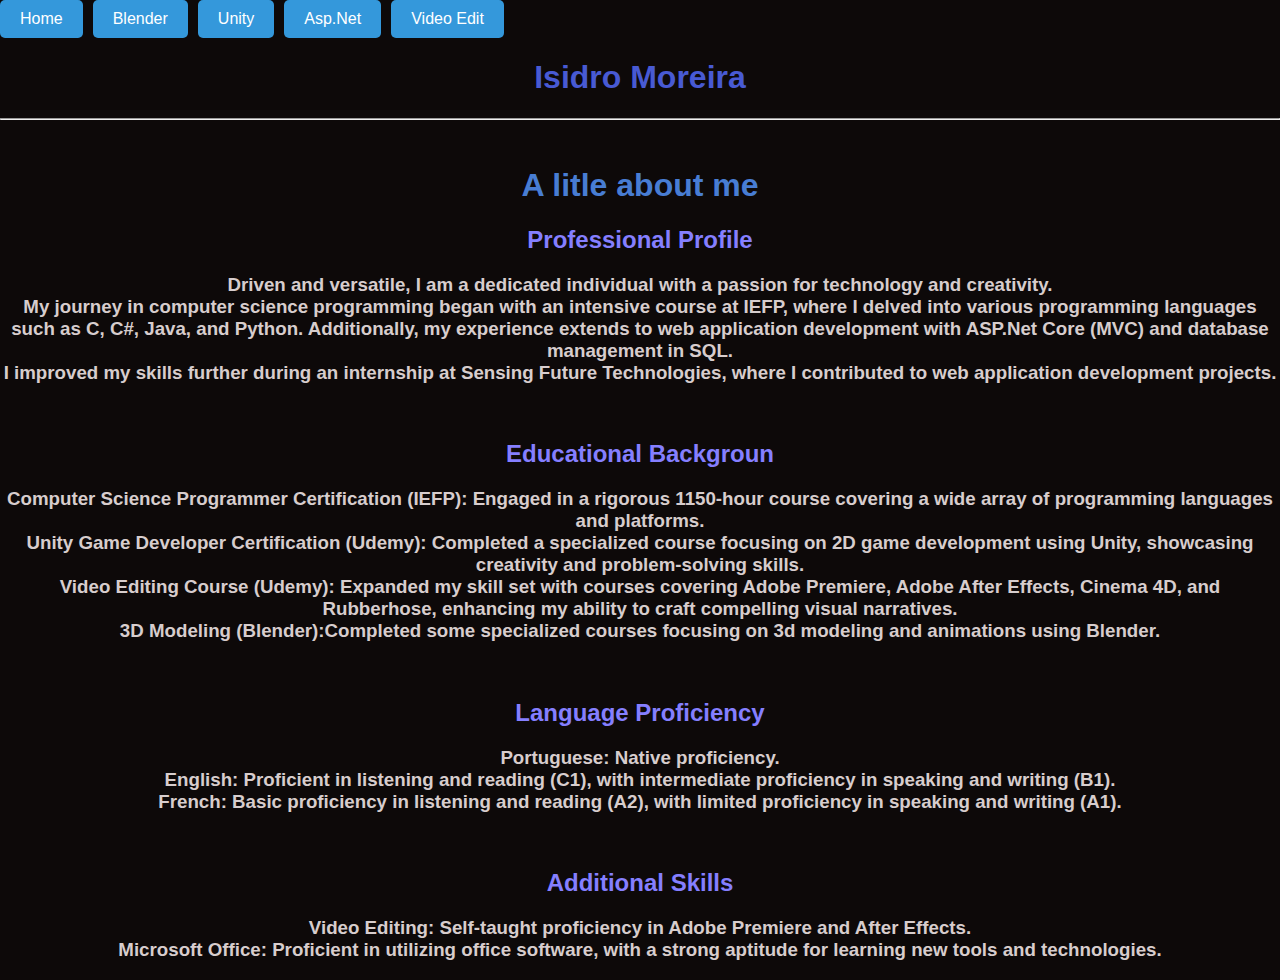
==== index.html @ 7634b1cf "dr" ====
<html lang="en">
<head>
    <meta charset="UTF-8">
    <meta name="viewport" content="width=device-width, initial-scale=1.0">
    <title>Document</title>
    <div id="menu"></div>
</head>
<link rel="stylesheet" href="styles.css">

<body>
    <h1 style="color:rgb(72, 90, 211)">Isidro Moreira</h1>
    <hr>
    <br />
  <div class="text-center text-light">
    <h1 style="color:rgb(72, 125, 211)">A litle about me </h1>
</div>

<h2 class="text-center text-light">Professional Profile</h2>
<h3>
  Driven and versatile, I am a dedicated individual with a passion for technology and creativity.<br />
  My journey in computer science programming began with an intensive course at IEFP, where I delved into various programming languages such as C, C#, Java, and Python.
  Additionally, my experience extends to web application development with ASP.Net Core (MVC) and database management in SQL.<br />
  I improved my skills further during an internship at Sensing Future Technologies, where I contributed to web application development projects.
</h3>
<br>

<h2 class="text-center text-light">Educational Backgroun</h2>
<h3>
    <strong>Computer Science Programmer Certification (IEFP):</strong> Engaged in a rigorous 1150-hour course covering a wide array of programming languages and platforms.<br />   
    <strong>Unity Game Developer Certification (Udemy):</strong> Completed a specialized course focusing on 2D game development using Unity, showcasing creativity and problem-solving skills.<br />
    <strong>Video Editing Course (Udemy):</strong> Expanded my skill set with courses covering Adobe Premiere, Adobe After Effects, Cinema 4D, and Rubberhose, enhancing my ability to craft compelling visual narratives.<br />
    <strong>3D Modeling (Blender):</strong>Completed some specialized courses focusing on 3d modeling and animations using Blender.
</h3>
<br>

<h2 class="text-center text-white">Language Proficiency</h2>
<h3>
    <strong>Portuguese:</strong>  Native proficiency.<br>
    <strong> English:</strong> Proficient in listening and reading (C1), with intermediate proficiency in speaking and writing (B1).<br>
    <strong> French:</strong> Basic proficiency in listening and reading (A2), with limited proficiency in speaking and writing (A1).
</h3>
<br>

<h2 class="text-center text-white"> Additional Skills</h2>

<h3>
    <strong> Video Editing:</strong> Self-taught proficiency in Adobe Premiere and After Effects.<br>
    <strong> Microsoft Office:</strong> Proficient in utilizing office software, with a strong aptitude for learning new tools and technologies.
</h3>


    <script>
        // Fetch and include the menu content
        fetch('menu.html')
          .then(response => response.text())
          .then(html => {
            document.getElementById('menu').innerHTML = html;
          });
      </script>
</body>
</html>
---- styles.css ----
body{
    margin: 0;
    background:rgb(13, 9, 9);
    text-align: center;
    font-family: sans-serif;
}

h3{
  color: rgb(215, 205, 205);
  font-family: sans-serif;
}
h2{
  color:rgb(133, 127, 255);
  font-family: sans-serif;
}

.menu-button {
    display: inline-block;
    padding: 10px 20px; /* Adjust padding as needed */
    background-color: #3498db; /* Button background color */
    color: #fff; /* Button text color */
    text-decoration: none; /* Remove underline */
    border: none; /* Remove border */
    border-radius: 5px; /* Add border radius for rounded corners */
    cursor: pointer; /* Show pointer cursor on hover */
    transition: background-color 0.3s ease; /* Smooth transition for background color */
  }
  
  .menu-button:hover {
    background-color: #2980b9; /* Darker background color on hover */
  }

  nav ul {
    list-style-type: none;
    padding: 0;
    margin: 0;
    display: flex; /* Use flexbox */
  }
  
  nav ul li {
    margin-right: 10px; /* Adjust margin between buttons */
  }

  strong { 
    font-weight: bold; }
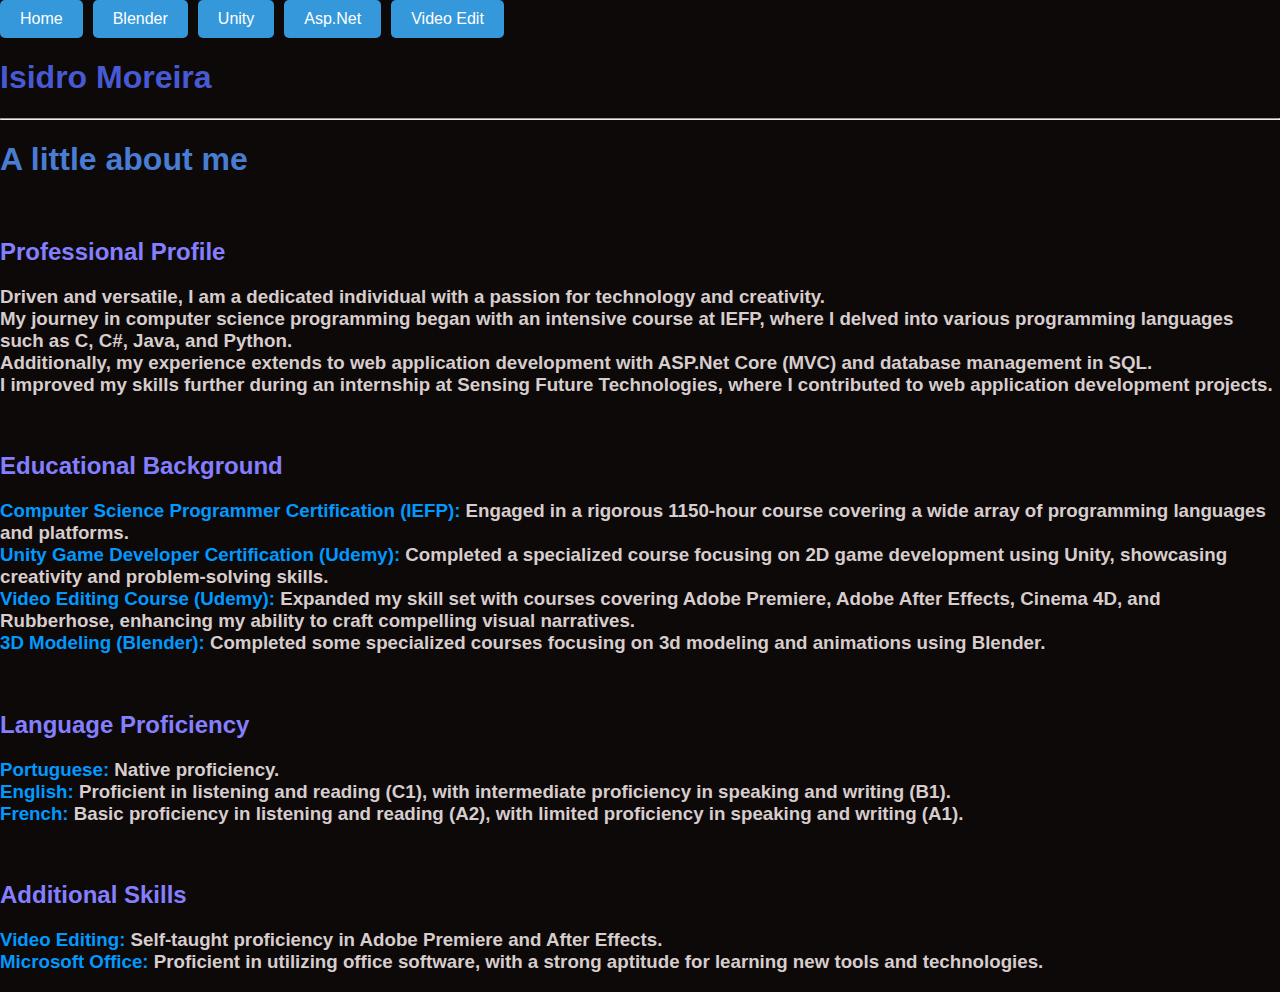
==== commit cb6b61e6: "ji" ====
--- a/index.html
+++ b/index.html
@@ -6,46 +6,46 @@
     <div id="menu"></div>
 </head>
 <link rel="stylesheet" href="styles.css">
+<h1 style="color:rgb(72, 90, 211)">Isidro Moreira</h1>
+<hr>
+
+<div class="text-center text-light">
+<h1 style="color:rgb(72, 125, 211)">A little about me </h1>
+</div>
+<br />
 
 <body>
-    <h1 style="color:rgb(72, 90, 211)">Isidro Moreira</h1>
-    <hr>
-    <br />
-  <div class="text-center text-light">
-    <h1 style="color:rgb(72, 125, 211)">A litle about me </h1>
-</div>
-
 <h2 class="text-center text-light">Professional Profile</h2>
 <h3>
   Driven and versatile, I am a dedicated individual with a passion for technology and creativity.<br />
-  My journey in computer science programming began with an intensive course at IEFP, where I delved into various programming languages such as C, C#, Java, and Python.
+  My journey in computer science programming began with an intensive course at IEFP, where I delved into various programming languages such as C, C#, Java, and Python.<br />
   Additionally, my experience extends to web application development with ASP.Net Core (MVC) and database management in SQL.<br />
   I improved my skills further during an internship at Sensing Future Technologies, where I contributed to web application development projects.
 </h3>
 <br>
 
-<h2 class="text-center text-light">Educational Backgroun</h2>
+<h2 class="text-center text-light">Educational Background</h2>
 <h3>
-    <strong>Computer Science Programmer Certification (IEFP):</strong> Engaged in a rigorous 1150-hour course covering a wide array of programming languages and platforms.<br />   
-    <strong>Unity Game Developer Certification (Udemy):</strong> Completed a specialized course focusing on 2D game development using Unity, showcasing creativity and problem-solving skills.<br />
-    <strong>Video Editing Course (Udemy):</strong> Expanded my skill set with courses covering Adobe Premiere, Adobe After Effects, Cinema 4D, and Rubberhose, enhancing my ability to craft compelling visual narratives.<br />
-    <strong>3D Modeling (Blender):</strong>Completed some specialized courses focusing on 3d modeling and animations using Blender.
+    <span style="color:rgb(0, 153, 255)">Computer Science Programmer Certification (IEFP):</span> Engaged in a rigorous 1150-hour course covering a wide array of programming languages and platforms.<br />   
+    <span style="color:rgb(0, 153, 255)">Unity Game Developer Certification (Udemy):</span> Completed a specialized course focusing on 2D game development using Unity, showcasing creativity and problem-solving skills.<br />
+    <span style="color:rgb(0, 153, 255)">Video Editing Course (Udemy):</span> Expanded my skill set with courses covering Adobe Premiere, Adobe After Effects, Cinema 4D, and Rubberhose, enhancing my ability to craft compelling visual narratives.<br />
+    <span style="color:rgb(0, 153, 255)">3D Modeling (Blender):</span> Completed some specialized courses focusing on 3d modeling and animations using Blender.
 </h3>
 <br>
 
 <h2 class="text-center text-white">Language Proficiency</h2>
 <h3>
-    <strong>Portuguese:</strong>  Native proficiency.<br>
-    <strong> English:</strong> Proficient in listening and reading (C1), with intermediate proficiency in speaking and writing (B1).<br>
-    <strong> French:</strong> Basic proficiency in listening and reading (A2), with limited proficiency in speaking and writing (A1).
+    <span style="color:rgb(0, 153, 255)">Portuguese:</span>  Native proficiency.<br>
+    <span style="color:rgb(0, 153, 255)"> English:</span> Proficient in listening and reading (C1), with intermediate proficiency in speaking and writing (B1).<br>
+    <span style="color:rgb(0, 153, 255)"> French:</span> Basic proficiency in listening and reading (A2), with limited proficiency in speaking and writing (A1).
 </h3>
 <br>
 
 <h2 class="text-center text-white"> Additional Skills</h2>
 
 <h3>
-    <strong> Video Editing:</strong> Self-taught proficiency in Adobe Premiere and After Effects.<br>
-    <strong> Microsoft Office:</strong> Proficient in utilizing office software, with a strong aptitude for learning new tools and technologies.
+    <span style="color:rgb(0, 153, 255)"> Video Editing:</span> Self-taught proficiency in Adobe Premiere and After Effects.<br>
+    <span style="color:rgb(0, 153, 255)"> Microsoft Office:</span> Proficient in utilizing office software, with a strong aptitude for learning new tools and technologies.
 </h3>
 
 
--- a/styles.css
+++ b/styles.css
@@ -1,7 +1,7 @@
 body{
     margin: 0;
     background:rgb(13, 9, 9);
-    text-align: center;
+    text-align: left;
     font-family: sans-serif;
 }
 
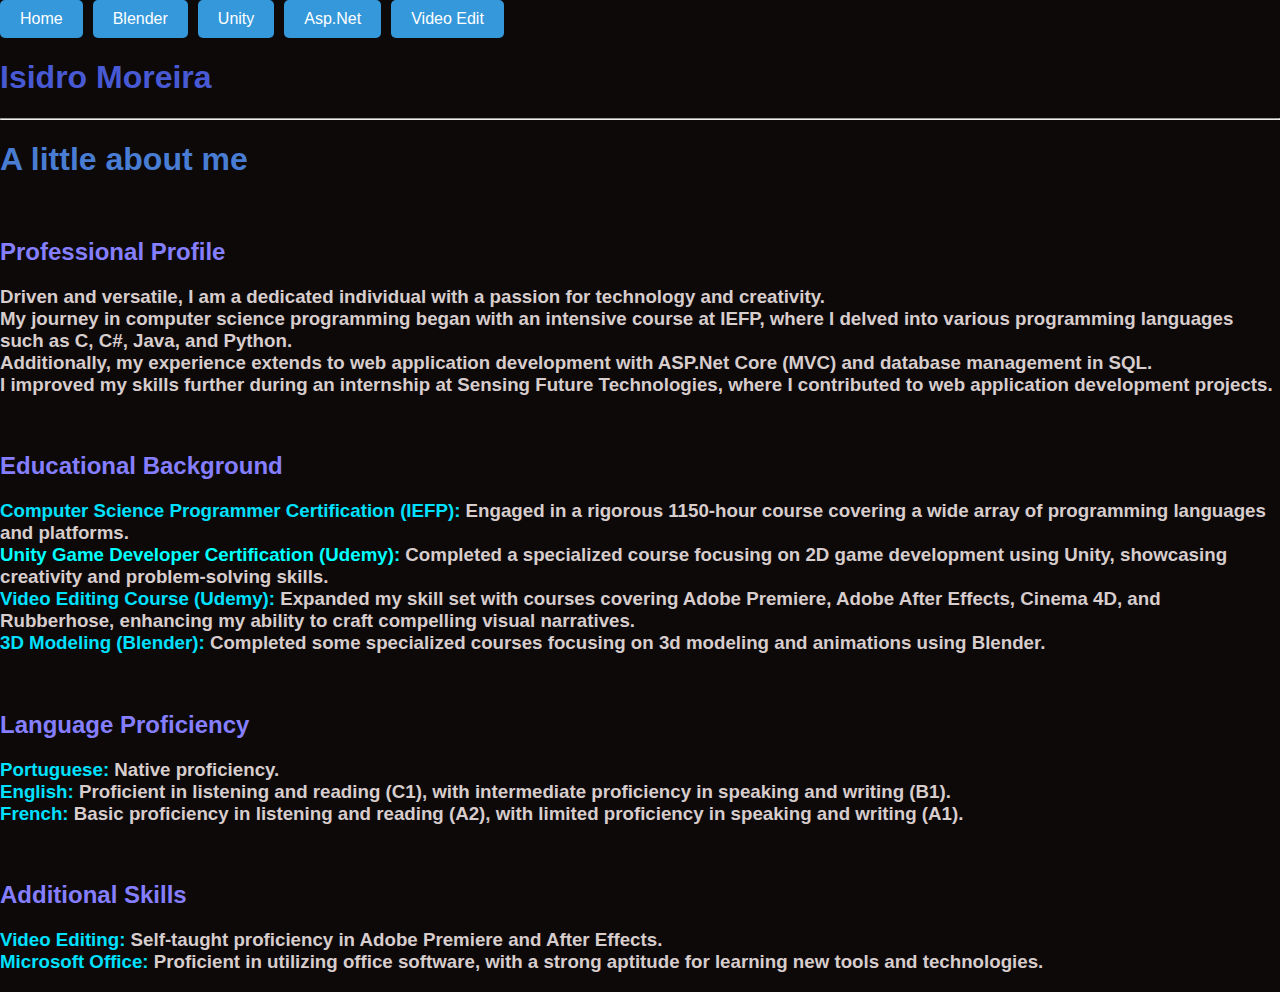
==== commit 2e0de23b: "grt" ====
--- a/index.html
+++ b/index.html
@@ -15,7 +15,7 @@
 <br />
 
 <body>
-<h2 class="text-center text-light">Professional Profile</h2>
+<h2 class="text-light">Professional Profile</h2>
 <h3>
   Driven and versatile, I am a dedicated individual with a passion for technology and creativity.<br />
   My journey in computer science programming began with an intensive course at IEFP, where I delved into various programming languages such as C, C#, Java, and Python.<br />
@@ -24,28 +24,28 @@
 </h3>
 <br>
 
-<h2 class="text-center text-light">Educational Background</h2>
+<h2 class="text-light">Educational Background</h2>
 <h3>
-    <span style="color:rgb(0, 153, 255)">Computer Science Programmer Certification (IEFP):</span> Engaged in a rigorous 1150-hour course covering a wide array of programming languages and platforms.<br />   
-    <span style="color:rgb(0, 153, 255)">Unity Game Developer Certification (Udemy):</span> Completed a specialized course focusing on 2D game development using Unity, showcasing creativity and problem-solving skills.<br />
-    <span style="color:rgb(0, 153, 255)">Video Editing Course (Udemy):</span> Expanded my skill set with courses covering Adobe Premiere, Adobe After Effects, Cinema 4D, and Rubberhose, enhancing my ability to craft compelling visual narratives.<br />
-    <span style="color:rgb(0, 153, 255)">3D Modeling (Blender):</span> Completed some specialized courses focusing on 3d modeling and animations using Blender.
+    <span style="color:rgb(0, 225, 255)">Computer Science Programmer Certification (IEFP):</span> Engaged in a rigorous 1150-hour course covering a wide array of programming languages and platforms.<br />   
+    <span style="color:rgb(0, 255, 255)">Unity Game Developer Certification (Udemy):</span> Completed a specialized course focusing on 2D game development using Unity, showcasing creativity and problem-solving skills.<br />
+    <span style="color:rgb(0, 225, 255)">Video Editing Course (Udemy):</span> Expanded my skill set with courses covering Adobe Premiere, Adobe After Effects, Cinema 4D, and Rubberhose, enhancing my ability to craft compelling visual narratives.<br />
+    <span style="color:rgb(0, 225, 255)">3D Modeling (Blender):</span> Completed some specialized courses focusing on 3d modeling and animations using Blender.
 </h3>
 <br>
 
-<h2 class="text-center text-white">Language Proficiency</h2>
+<h2 class="text-white">Language Proficiency</h2>
 <h3>
-    <span style="color:rgb(0, 153, 255)">Portuguese:</span>  Native proficiency.<br>
-    <span style="color:rgb(0, 153, 255)"> English:</span> Proficient in listening and reading (C1), with intermediate proficiency in speaking and writing (B1).<br>
-    <span style="color:rgb(0, 153, 255)"> French:</span> Basic proficiency in listening and reading (A2), with limited proficiency in speaking and writing (A1).
+    <span style="color:rgb(0, 225, 255)">Portuguese:</span>  Native proficiency.<br>
+    <span style="color:rgb(0, 225, 255)"> English:</span> Proficient in listening and reading (C1), with intermediate proficiency in speaking and writing (B1).<br>
+    <span style="color:rgb(0, 225, 255)"> French:</span> Basic proficiency in listening and reading (A2), with limited proficiency in speaking and writing (A1).
 </h3>
 <br>
 
-<h2 class="text-center text-white"> Additional Skills</h2>
+<h2 class="text-white"> Additional Skills</h2>
 
 <h3>
-    <span style="color:rgb(0, 153, 255)"> Video Editing:</span> Self-taught proficiency in Adobe Premiere and After Effects.<br>
-    <span style="color:rgb(0, 153, 255)"> Microsoft Office:</span> Proficient in utilizing office software, with a strong aptitude for learning new tools and technologies.
+    <span style="color:rgb(0, 225, 255)"> Video Editing:</span> Self-taught proficiency in Adobe Premiere and After Effects.<br>
+    <span style="color:rgb(0, 225, 255)"> Microsoft Office:</span> Proficient in utilizing office software, with a strong aptitude for learning new tools and technologies.
 </h3>
 
 
--- a/styles.css
+++ b/styles.css
@@ -8,10 +8,12 @@
 h3{
   color: rgb(215, 205, 205);
   font-family: sans-serif;
+  text-align: left;
 }
 h2{
   color:rgb(133, 127, 255);
   font-family: sans-serif;
+  text-align: left;
 }
 
 .menu-button {
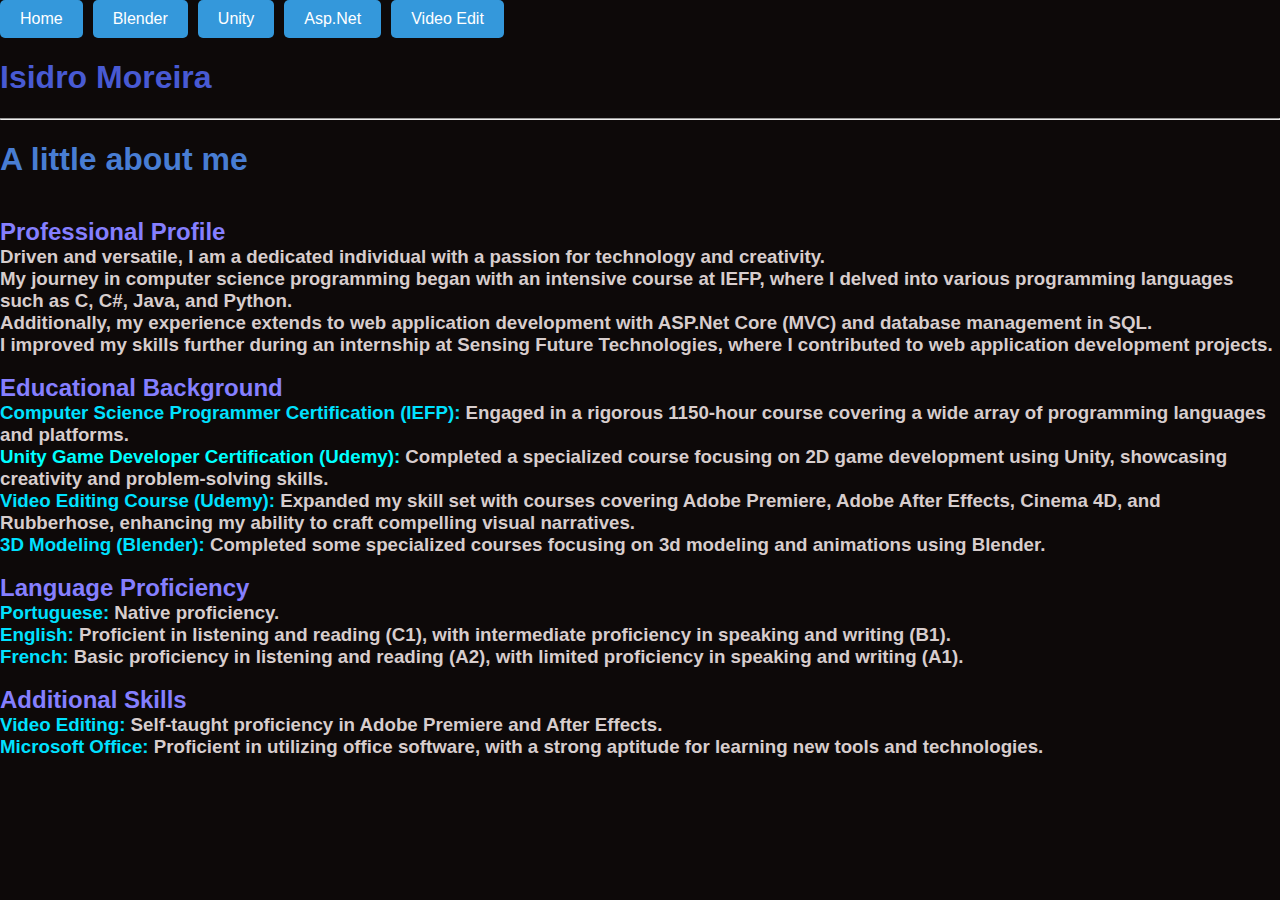
==== commit a16c0cf7: "fvfv" ====
--- a/index.html
+++ b/index.html
@@ -33,7 +33,7 @@
 </h3>
 <br>
 
-<h2 class="text-white">Language Proficiency</h2>
+<h2 class="text-light">Language Proficiency</h2>
 <h3>
     <span style="color:rgb(0, 225, 255)">Portuguese:</span>  Native proficiency.<br>
     <span style="color:rgb(0, 225, 255)"> English:</span> Proficient in listening and reading (C1), with intermediate proficiency in speaking and writing (B1).<br>
--- a/styles.css
+++ b/styles.css
@@ -8,12 +8,13 @@
 h3{
   color: rgb(215, 205, 205);
   font-family: sans-serif;
-  text-align: left;
+  margin: 0;
 }
+
 h2{
   color:rgb(133, 127, 255);
   font-family: sans-serif;
-  text-align: left;
+  margin: 0;
 }
 
 .menu-button {
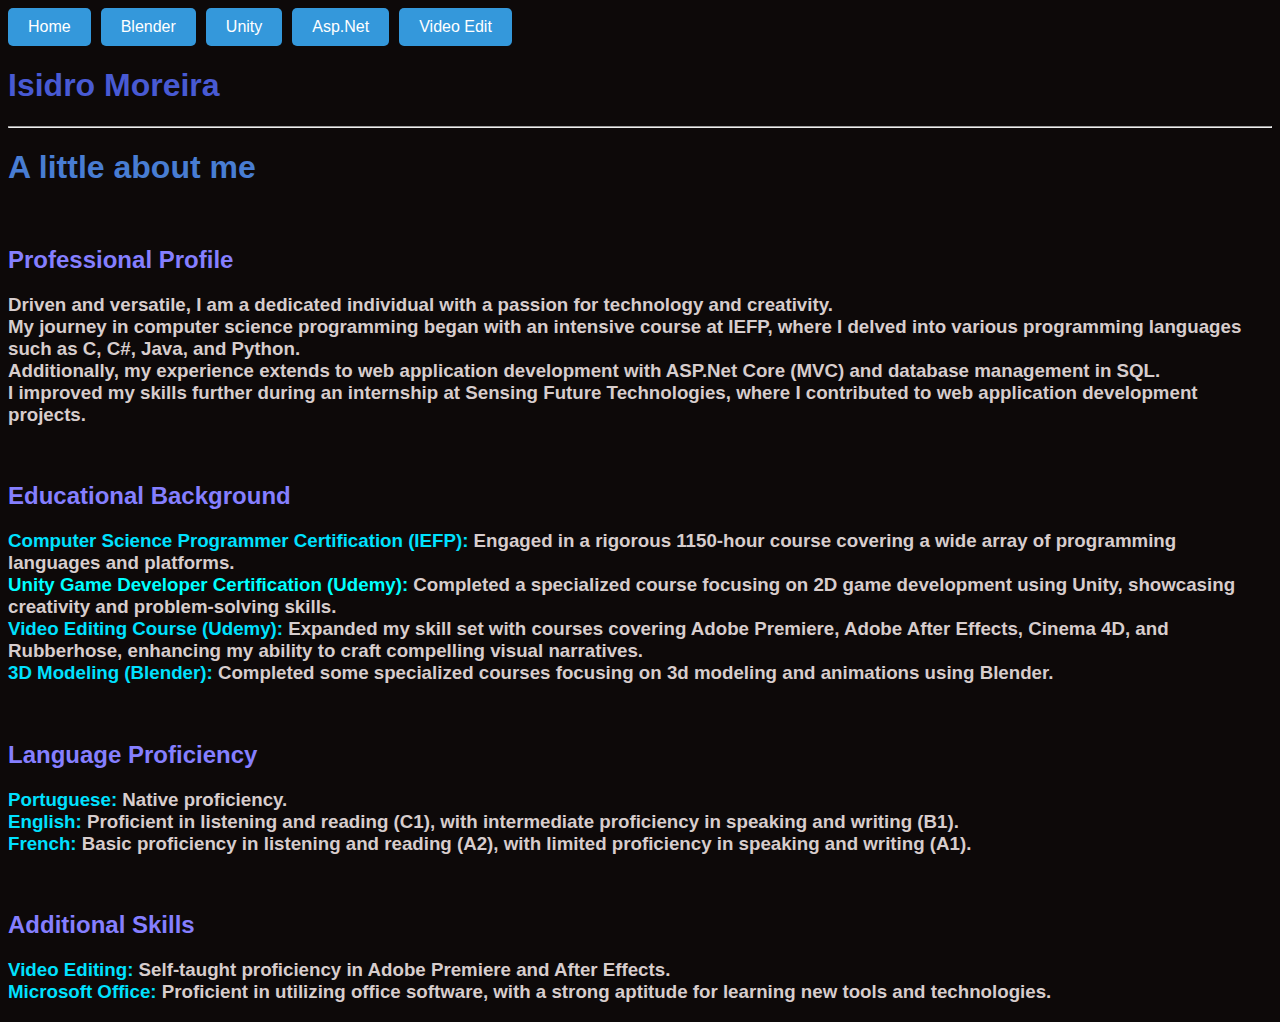
==== commit 514f942b: "145" ====
--- a/index.html
+++ b/index.html
@@ -15,7 +15,7 @@
 <br />
 
 <body>
-<h2 class="text-light">Professional Profile</h2>
+<h2>Professional Profile</h2>
 <h3>
   Driven and versatile, I am a dedicated individual with a passion for technology and creativity.<br />
   My journey in computer science programming began with an intensive course at IEFP, where I delved into various programming languages such as C, C#, Java, and Python.<br />
@@ -24,7 +24,7 @@
 </h3>
 <br>
 
-<h2 class="text-light">Educational Background</h2>
+<h2>Educational Background</h2>
 <h3>
     <span style="color:rgb(0, 225, 255)">Computer Science Programmer Certification (IEFP):</span> Engaged in a rigorous 1150-hour course covering a wide array of programming languages and platforms.<br />   
     <span style="color:rgb(0, 255, 255)">Unity Game Developer Certification (Udemy):</span> Completed a specialized course focusing on 2D game development using Unity, showcasing creativity and problem-solving skills.<br />
@@ -41,7 +41,7 @@
 </h3>
 <br>
 
-<h2 class="text-white"> Additional Skills</h2>
+<h2 class="text-light"> Additional Skills</h2>
 
 <h3>
     <span style="color:rgb(0, 225, 255)"> Video Editing:</span> Self-taught proficiency in Adobe Premiere and After Effects.<br>
--- a/styles.css
+++ b/styles.css
@@ -1,5 +1,5 @@
 body{
-    margin: 0;
+   
     background:rgb(13, 9, 9);
     text-align: left;
     font-family: sans-serif;
@@ -8,13 +8,13 @@
 h3{
   color: rgb(215, 205, 205);
   font-family: sans-serif;
-  margin: 0;
+ 
 }
 
 h2{
   color:rgb(133, 127, 255);
   font-family: sans-serif;
-  margin: 0;
+  
 }
 
 .menu-button {
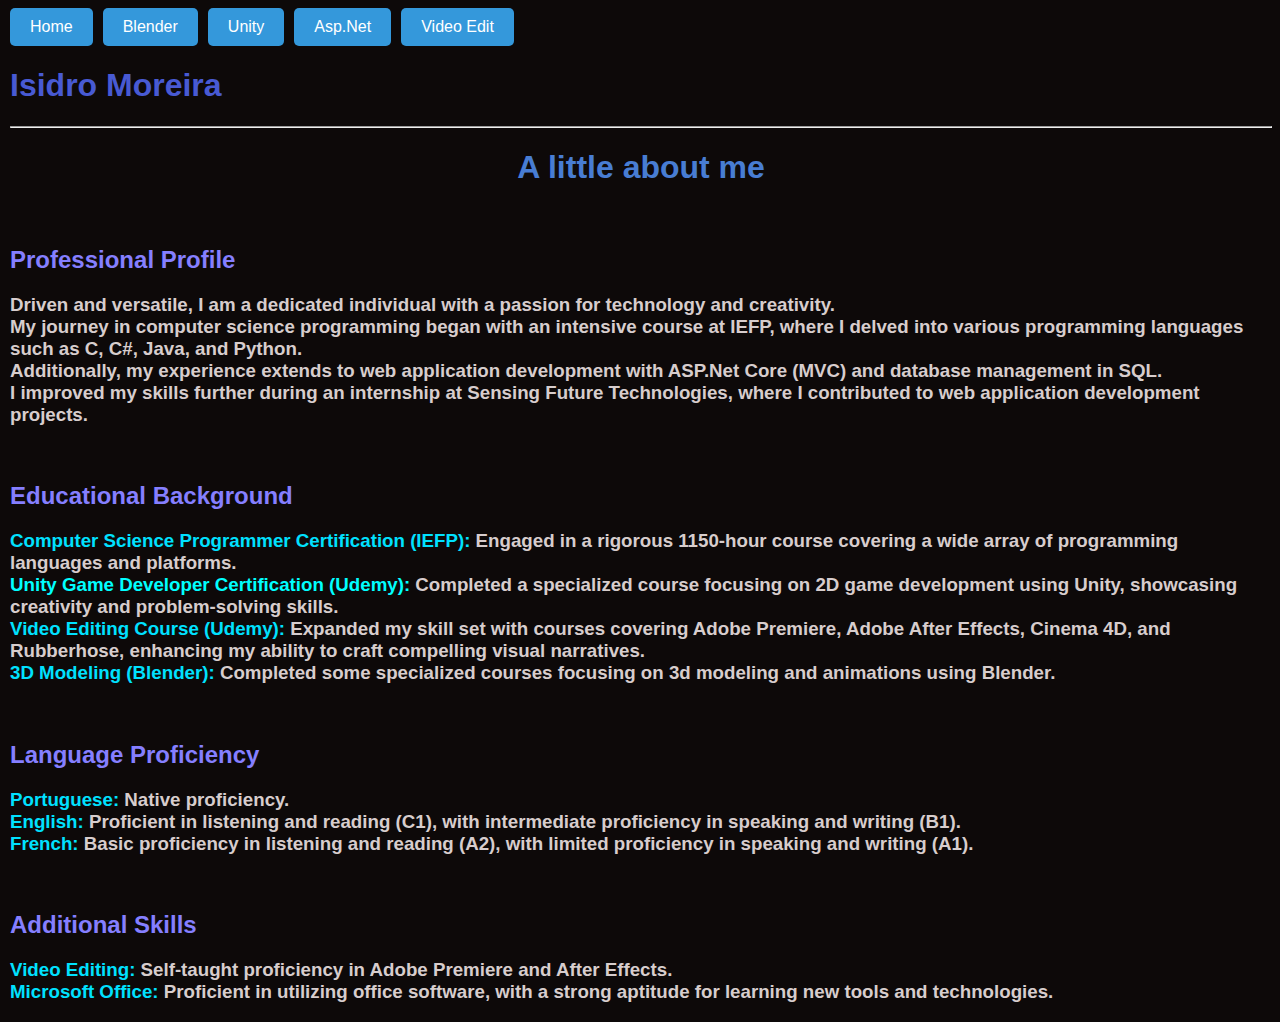
==== commit e6b969c3: "der" ====
--- a/index.html
+++ b/index.html
@@ -9,7 +9,7 @@
 <h1 style="color:rgb(72, 90, 211)">Isidro Moreira</h1>
 <hr>
 
-<div class="text-center text-light">
+<div class="Title">
 <h1 style="color:rgb(72, 125, 211)">A little about me </h1>
 </div>
 <br />
--- a/styles.css
+++ b/styles.css
@@ -1,5 +1,5 @@
 body{
-   
+  margin-left: 10px;
     background:rgb(13, 9, 9);
     text-align: left;
     font-family: sans-serif;
@@ -14,7 +14,10 @@
 h2{
   color:rgb(133, 127, 255);
   font-family: sans-serif;
-  
+}
+
+.Title{
+  text-align: center;
 }
 
 .menu-button {
@@ -44,7 +47,5 @@
     margin-right: 10px; /* Adjust margin between buttons */
   }
 
-  strong { 
-    font-weight: bold; }
 
    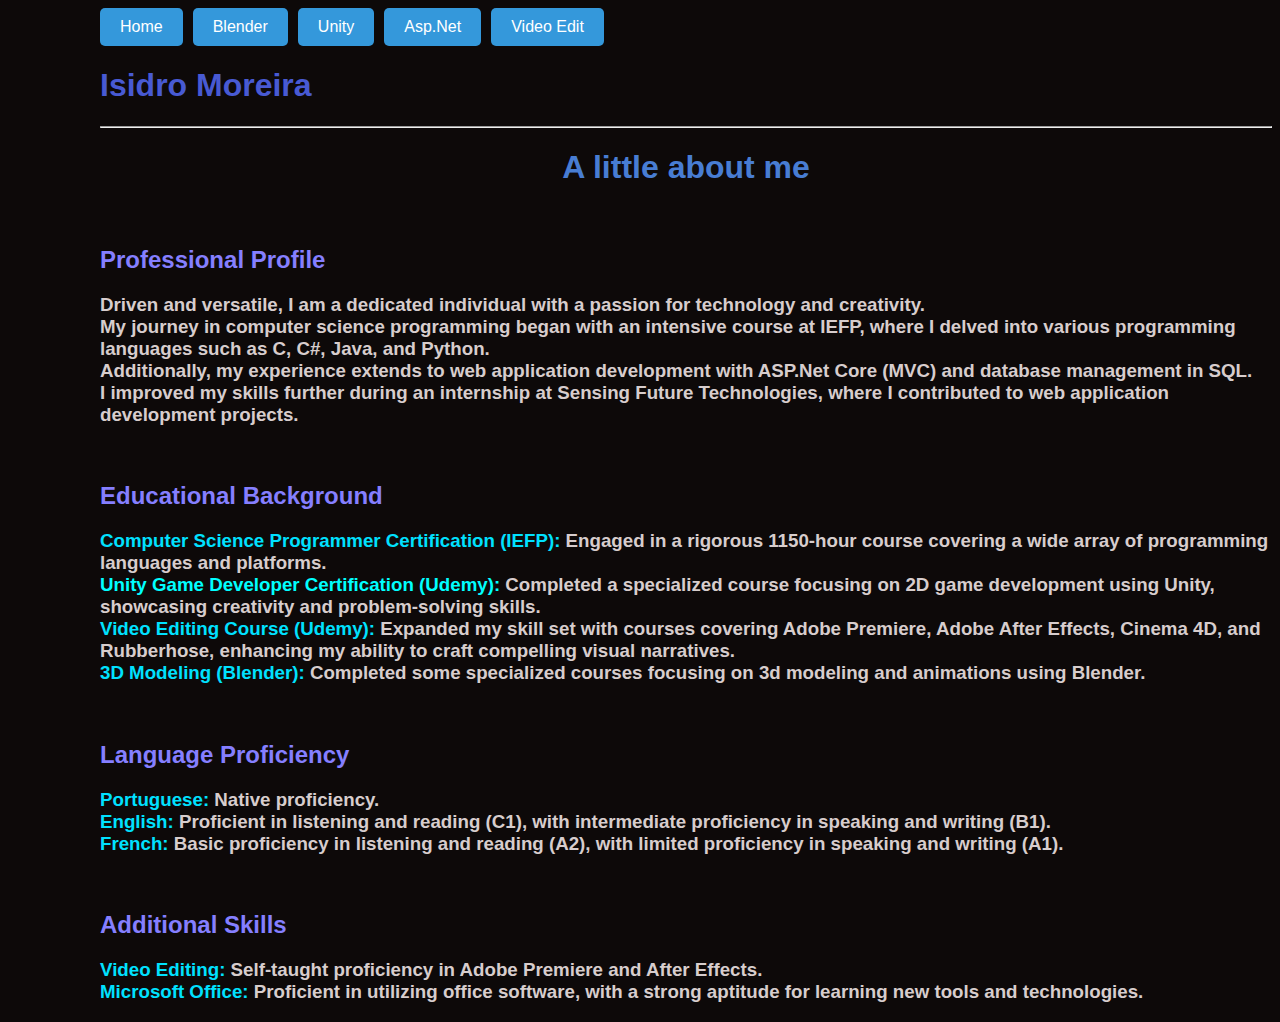
==== commit 3511ccb4: "hyu" ====
--- a/index.html
+++ b/index.html
@@ -10,7 +10,7 @@
 <hr>
 
 <div class="Title">
-<h1 style="color:rgb(72, 125, 211)">A little about me </h1>
+<h1>A little about me </h1>
 </div>
 <br />
 
--- a/styles.css
+++ b/styles.css
@@ -1,5 +1,5 @@
 body{
-  margin-left: 10px;
+  margin-left: 100px;
     background:rgb(13, 9, 9);
     text-align: left;
     font-family: sans-serif;
@@ -14,6 +14,9 @@
 h2{
   color:rgb(133, 127, 255);
   font-family: sans-serif;
+}
+h1{
+  color: rgb(72, 125, 211);
 }
 
 .Title{
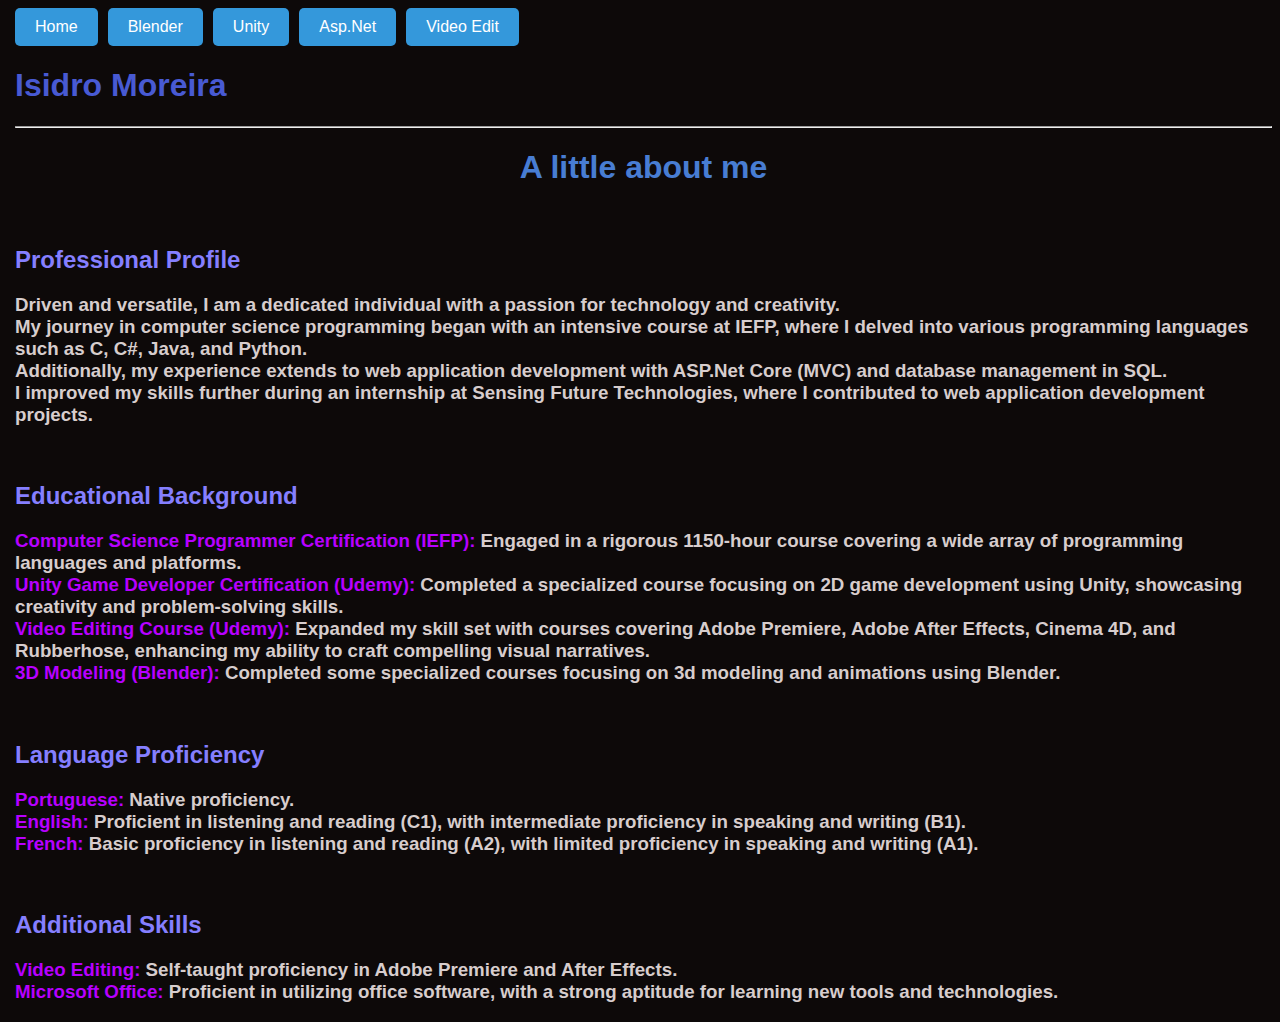
==== commit c6bcd079: "ds" ====
--- a/index.html
+++ b/index.html
@@ -26,26 +26,26 @@
 
 <h2>Educational Background</h2>
 <h3>
-    <span style="color:rgb(0, 225, 255)">Computer Science Programmer Certification (IEFP):</span> Engaged in a rigorous 1150-hour course covering a wide array of programming languages and platforms.<br />   
-    <span style="color:rgb(0, 255, 255)">Unity Game Developer Certification (Udemy):</span> Completed a specialized course focusing on 2D game development using Unity, showcasing creativity and problem-solving skills.<br />
-    <span style="color:rgb(0, 225, 255)">Video Editing Course (Udemy):</span> Expanded my skill set with courses covering Adobe Premiere, Adobe After Effects, Cinema 4D, and Rubberhose, enhancing my ability to craft compelling visual narratives.<br />
-    <span style="color:rgb(0, 225, 255)">3D Modeling (Blender):</span> Completed some specialized courses focusing on 3d modeling and animations using Blender.
+    <span class="mini-Title">Computer Science Programmer Certification (IEFP):</span> Engaged in a rigorous 1150-hour course covering a wide array of programming languages and platforms.<br />   
+    <span class="mini-Title">Unity Game Developer Certification (Udemy):</span> Completed a specialized course focusing on 2D game development using Unity, showcasing creativity and problem-solving skills.<br />
+    <span class="mini-Title">Video Editing Course (Udemy):</span> Expanded my skill set with courses covering Adobe Premiere, Adobe After Effects, Cinema 4D, and Rubberhose, enhancing my ability to craft compelling visual narratives.<br />
+    <span class="mini-Title">3D Modeling (Blender):</span> Completed some specialized courses focusing on 3d modeling and animations using Blender.
 </h3>
 <br>
 
 <h2 class="text-light">Language Proficiency</h2>
 <h3>
-    <span style="color:rgb(0, 225, 255)">Portuguese:</span>  Native proficiency.<br>
-    <span style="color:rgb(0, 225, 255)"> English:</span> Proficient in listening and reading (C1), with intermediate proficiency in speaking and writing (B1).<br>
-    <span style="color:rgb(0, 225, 255)"> French:</span> Basic proficiency in listening and reading (A2), with limited proficiency in speaking and writing (A1).
+    <span class="mini-Title">Portuguese:</span>  Native proficiency.<br>
+    <span class="mini-Title"> English:</span> Proficient in listening and reading (C1), with intermediate proficiency in speaking and writing (B1).<br>
+    <span class="mini-Title"> French:</span> Basic proficiency in listening and reading (A2), with limited proficiency in speaking and writing (A1).
 </h3>
 <br>
 
 <h2 class="text-light"> Additional Skills</h2>
 
 <h3>
-    <span style="color:rgb(0, 225, 255)"> Video Editing:</span> Self-taught proficiency in Adobe Premiere and After Effects.<br>
-    <span style="color:rgb(0, 225, 255)"> Microsoft Office:</span> Proficient in utilizing office software, with a strong aptitude for learning new tools and technologies.
+    <span class="mini-Title"> Video Editing:</span> Self-taught proficiency in Adobe Premiere and After Effects.<br>
+    <span class="mini-Title"> Microsoft Office:</span> Proficient in utilizing office software, with a strong aptitude for learning new tools and technologies.
 </h3>
 
 
--- a/styles.css
+++ b/styles.css
@@ -1,5 +1,5 @@
 body{
-  margin-left: 100px;
+    margin-left: 15px;
     background:rgb(13, 9, 9);
     text-align: left;
     font-family: sans-serif;
@@ -50,5 +50,18 @@
     margin-right: 10px; /* Adjust margin between buttons */
   }
 
+  .mini-Title{
+    color:rgb(183, 0, 255)
+  }
+
+  .container {
+    width: 100%; /* Set a width if you want the container to take up only a portion of the screen */
+    padding: 20px; /* Optional: Add padding for spacing */
+}
+
+.video {
+  margin-bottom: 20px; /* Optional: Add margin between videos */
+}
+
 
    